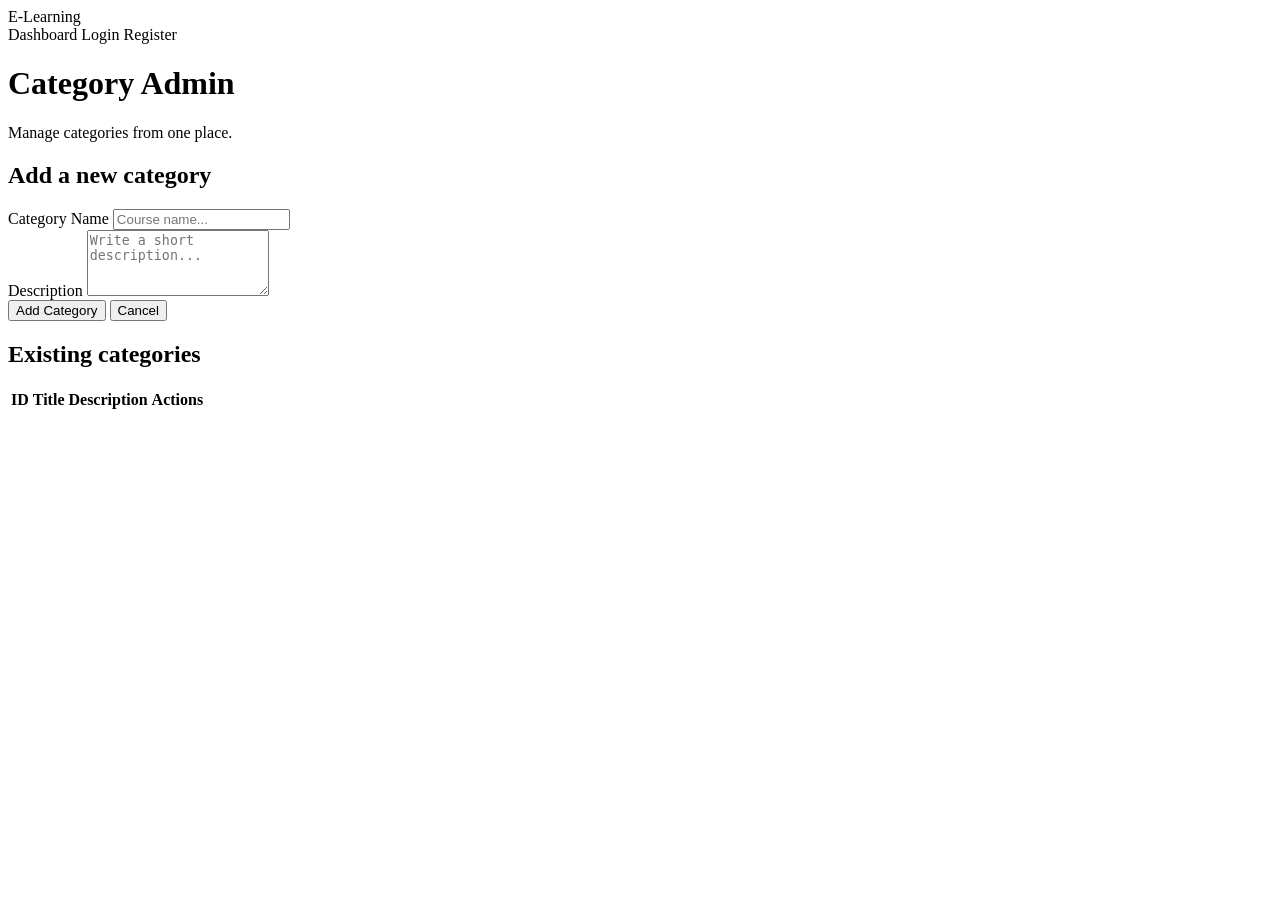
==== src/main/resources/templates/admin/add-categories.html @ 06ccacea "feat: created lessons.html add-categories.js to render lessons and categories" ====
<!DOCTYPE html>
<html lang="en" xmlns:th="http://www.thymeleaf.org">
<head>
<meta charset="UTF-8">
<meta name="_csrf" th:content="${_csrf.token}">
<meta name="_csrf_header" th:content="${_csrf.headerName}">
<title>Category Admin | E-Learning</title>
<link rel="stylesheet" th:href="@{/css/courses.css}">
<script th:src="@{/js/add-categories.js}" defer></script>
</head>
<body>

<nav class="navbar">
	<a th:href="@{/courses}" class="brand">E-Learning</a>
	<div class="nav-links">
		<a th:href="@{/dashboard}" class="active">Dashboard</a>
		<a th:href="@{/login}">Login</a>
		<a th:href="@{/register}">Register</a>
	</div>
</nav>

<main class="page">
	<h1 class="page-title">Category Admin</h1>
	<p class="page-subtitle">Manage categories from one place.</p>
	<div id="message" class="message" hidden></div>

	<section class="panel">
		<h2 class="panel-title">Add a new category</h2>
		<form id="course-form" class="course-form">
			<input type="hidden" id="course-id" />

			<div class="form-group">
				<label for="course-title">Category Name</label>
				<input type="text" id="course-title" placeholder="Course name..." required>
			</div>

			<div class="form-group">
				<label for="course-description">Description</label>
				<textarea rows="4" id="course-description" placeholder="Write a short description..."></textarea>
			</div>

			<div class="form-buttons">
				<button type="submit" id="submit-button" class="button primary-button">Add Category</button>
				<button type="button" id="cancel-button" class="button secondary-button">Cancel</button>
			</div>
		</form>
	</section>

	<section class="panel">
		<h2 class="panel-title">Existing categories</h2>
		<div class="table-container">
			<table>
				<thead>
				<tr>
					<th>ID</th>
					<th>Title</th>
					<th>Description</th>
					<th>Actions</th>
				</tr>
				</thead>
				<tbody id="category-table-body">
				</tbody>
			</table>
		</div>
	</section>
</main>

</body>
</html>
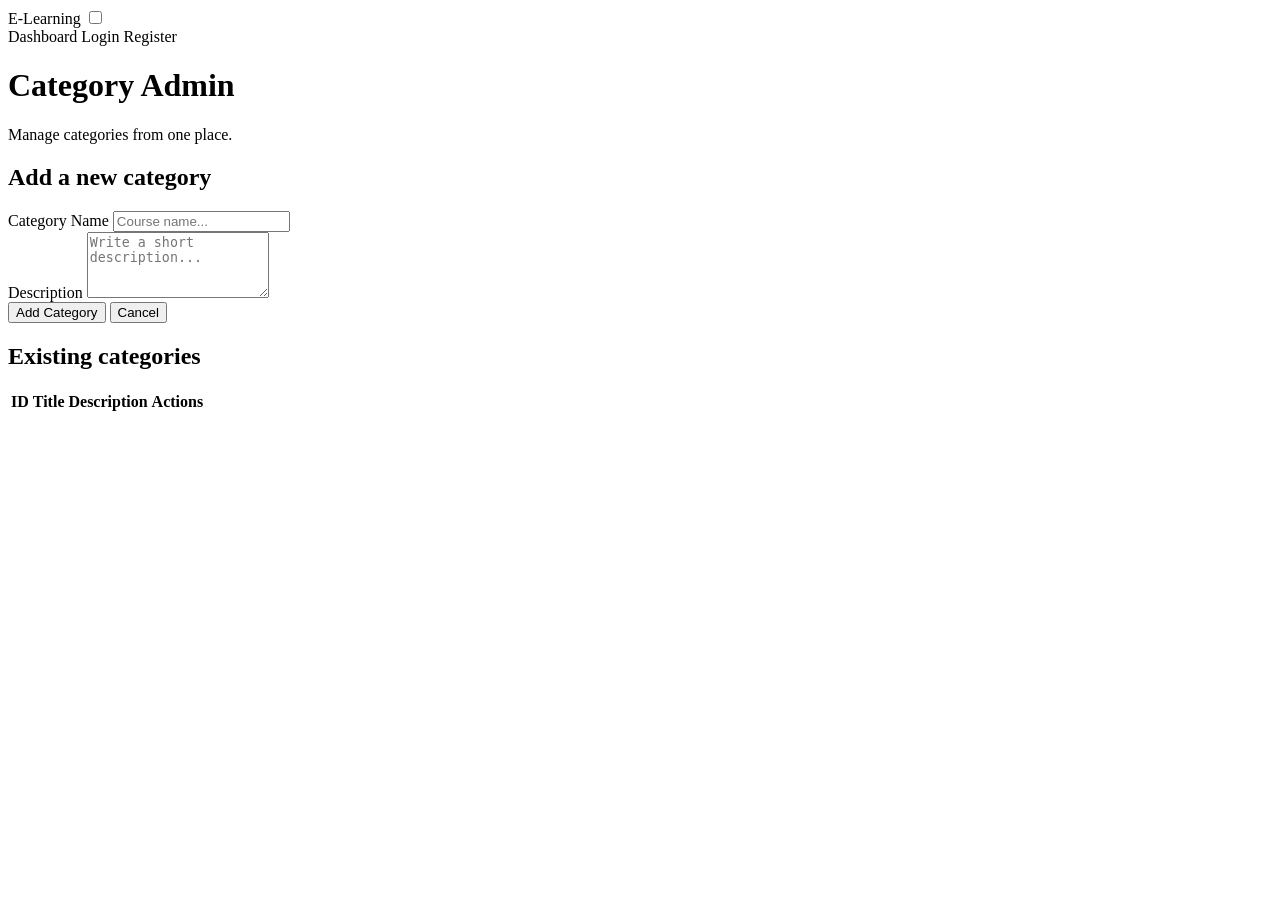
==== commit 36099a65: "feat: finished with admin dashboard added and changed some functions" ====
--- a/src/main/resources/templates/admin/add-categories.html
+++ b/src/main/resources/templates/admin/add-categories.html
@@ -11,9 +11,15 @@
 <body>
 
 <nav class="navbar">
-	<a th:href="@{/courses}" class="brand">E-Learning</a>
+	<a th:href="@{/admin/dashboard}" class="brand">E-Learning</a>
+	<input type="checkbox" id="nav-toggle" class="nav-toggle">
+	<label for="nav-toggle" class="nav-burger" aria-label="Toggle navigation">
+		<span></span>
+		<span></span>
+		<span></span>
+	</label>
 	<div class="nav-links">
-		<a th:href="@{/dashboard}" class="active">Dashboard</a>
+		<a th:href="@{/admin/dashboard}" class="active">Dashboard</a>
 		<a th:href="@{/login}">Login</a>
 		<a th:href="@{/register}">Register</a>
 	</div>
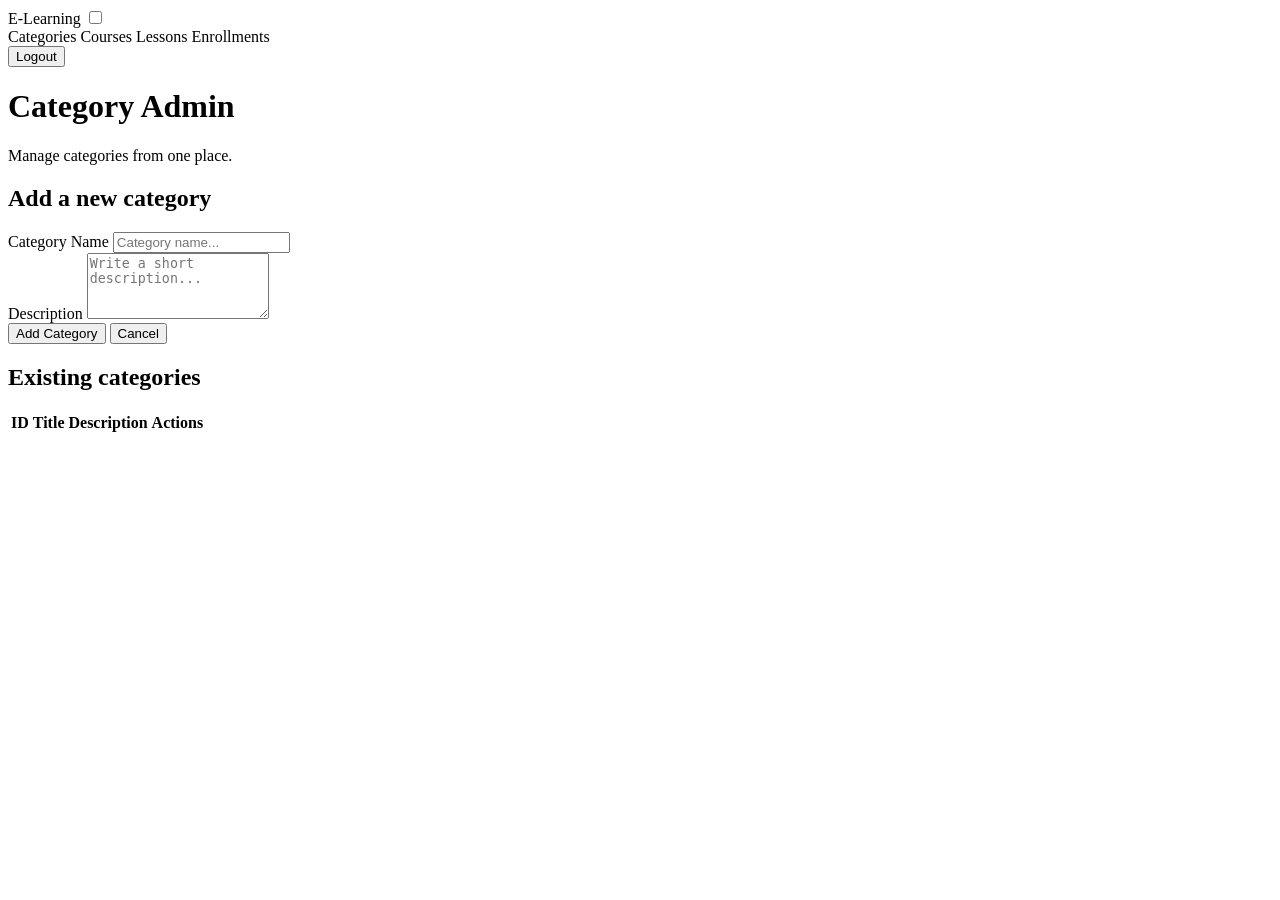
==== commit c7aa66ef: "feat: added some fixes to admin dashboard and admin control" ====
--- a/src/main/resources/templates/admin/add-categories.html
+++ b/src/main/resources/templates/admin/add-categories.html
@@ -18,10 +18,16 @@
 		<span></span>
 		<span></span>
 	</label>
-	<div class="nav-links">
-		<a th:href="@{/admin/dashboard}" class="active">Dashboard</a>
-		<a th:href="@{/login}">Login</a>
-		<a th:href="@{/register}">Register</a>
+	<div class="nav-menu">
+		<div class="nav-links">
+			<a th:href="@{/admin/categories}" class="active">Categories</a>
+			<a th:href="@{/admin/courses}">Courses</a>
+			<a th:href="@{/admin/lessons}">Lessons</a>
+			<a th:href="@{/admin/enrollments}">Enrollments</a>
+		</div>
+		<form th:action="@{/logout}" method="post">
+			<button type="submit">Logout</button>
+		</form>
 	</div>
 </nav>
 
@@ -37,7 +43,7 @@
 
 			<div class="form-group">
 				<label for="course-title">Category Name</label>
-				<input type="text" id="course-title" placeholder="Course name..." required>
+				<input type="text" id="course-title" placeholder="Category name..." required>
 			</div>
 
 			<div class="form-group">
